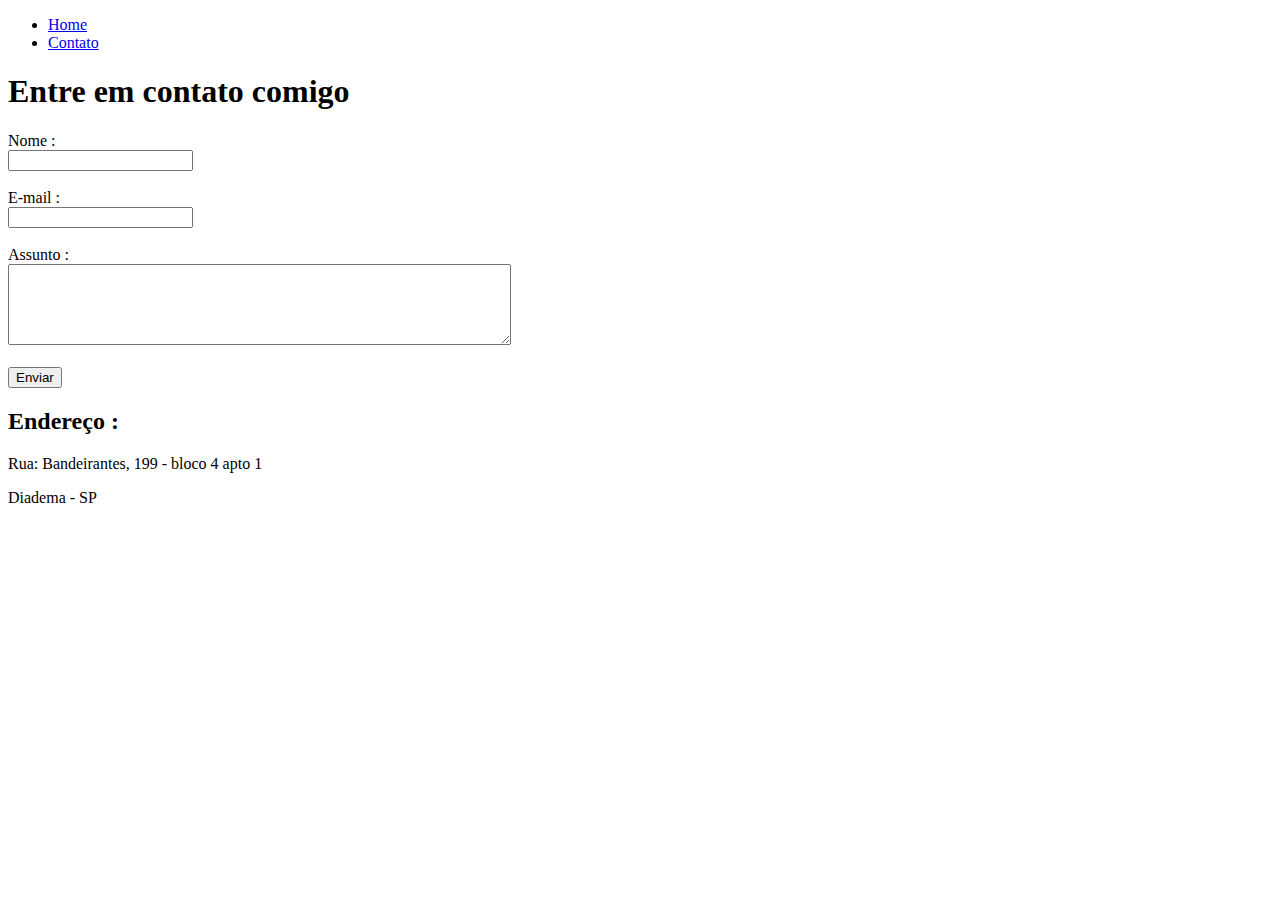
==== contato.html @ 9cf06261 "marcações html" ====
<!DOCTYPE html>
<html lang="pt-br">
<head>
    <meta charset="UTF-8">
    <meta http-equiv="X-UA-Compatible" content="IE=edge">
    <meta name="viewport" content="width=device-width, initial-scale=1.0">
    <title>contato</title>
</head>
<body>

    <ul>
        <li>
            <a href="index.html">Home</a>
        </li>
        <li>
            <a href="contato.html">Contato</a>
        </li>
    </ul>

    <h1>Entre em contato comigo</h1>

    <form >
        <label for="nome">Nome :</label><br>
        <input type="text" id ="nome">
        <br>
        <br>
        <label for="email">E-mail :</label><br>
        <input type="email" id = "email">
        <br>
        <br>
        <label for="assunto">Assunto :</label><br>
        <textarea name="assunto" id="assunto" cols="60" rows="5"></textarea>
        <br>
        <br>
        <button>Enviar</button>
    </form>

    <h2>Endereço :</h2>
    <p>Rua: Bandeirantes, 199 - bloco 4 apto 1</p>
    <p>Diadema - SP</p>

    <iframe src="https://www.google.com/maps/embed?pb=!1m18!1m12!1m3!1d3653.6382412534754!2d-46.61344898501978!3d-23.68889168461975!2m3!1f0!2f0!3f0!3m2!1i1024!2i768!4f13.1!3m3!1m2!1s0x94ce448b6baa8769%3A0x1b6cba726cf29683!2sR.%20Bandeirantes%2C%20199%20-%20Concei%C3%A7%C3%A3o%2C%20Diadema%20-%20SP%2C%2009912-230!5e0!3m2!1spt-BR!2sbr!4v1612905525842!5m2!1spt-BR!2sbr" width="400" height="250" frameborder="0" style="border:0;" allowfullscreen="" aria-hidden="false" tabindex="0"></iframe>


</body>
</html>
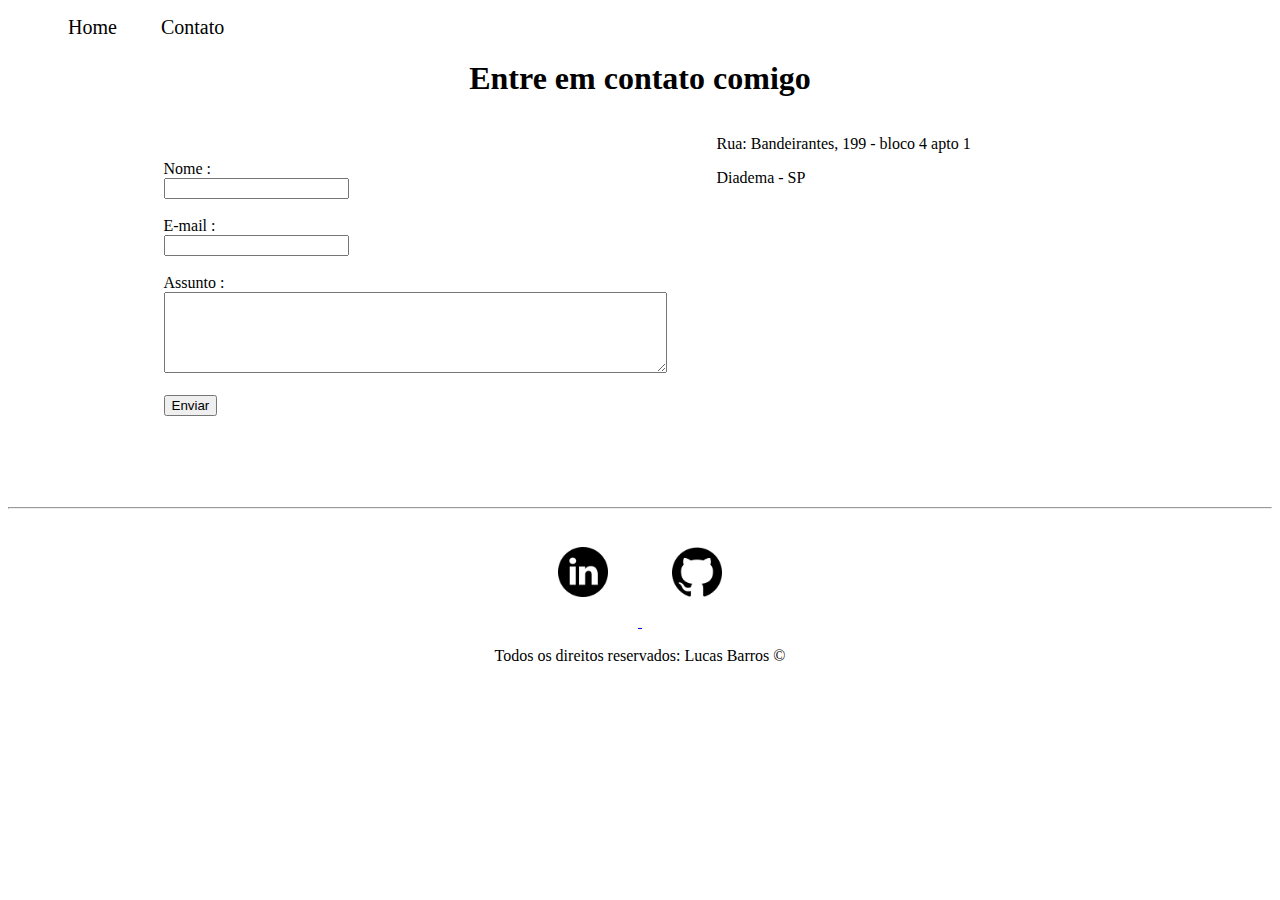
==== commit dae63675: "usando css e html" ====
--- a/contato.html
+++ b/contato.html
@@ -4,11 +4,12 @@
     <meta charset="UTF-8">
     <meta http-equiv="X-UA-Compatible" content="IE=edge">
     <meta name="viewport" content="width=device-width, initial-scale=1.0">
-    <title>contato</title>
+    <title>Contato</title>
+    <link rel="stylesheet" href="assets/css/style.css">
 </head>
 <body>
 
-    <ul>
+    <ul id="menu">
         <li>
             <a href="index.html">Home</a>
         </li>
@@ -17,29 +18,58 @@
         </li>
     </ul>
 
-    <h1>Entre em contato comigo</h1>
+    <h1 class="center">Entre em contato comigo</h1>
 
-    <form >
-        <label for="nome">Nome :</label><br>
-        <input type="text" id ="nome">
-        <br>
-        <br>
-        <label for="email">E-mail :</label><br>
-        <input type="email" id = "email">
-        <br>
-        <br>
-        <label for="assunto">Assunto :</label><br>
-        <textarea name="assunto" id="assunto" cols="60" rows="5"></textarea>
-        <br>
-        <br>
-        <button>Enviar</button>
-    </form>
+    <div class="container mb-50">
+        <div>
+            
+            <form >
+                <label for="nome">Nome :</label><br>
+                <input type="text" id ="nome">
+                <br>
+                <br>
+                <label for="email">E-mail :</label><br>
+                <input type="email" id = "email">
+                <br>
+                <br>
+                <label for="assunto">Assunto :</label><br>
+                <textarea name="assunto" id="assunto" cols="60" rows="5"></textarea>
+                <br>
+                <br>
+                <button>Enviar</button>
+            </form>
+        </div>
 
-    <h2>Endereço :</h2>
-    <p>Rua: Bandeirantes, 199 - bloco 4 apto 1</p>
-    <p>Diadema - SP</p>
+        <div class="ml-50">
+            
+            <p>Rua: Bandeirantes, 199 - bloco 4 apto 1</p>
+            <p>Diadema - SP</p>
+        
+            <iframe src="https://www.google.com/maps/embed?pb=!1m18!1m12!1m3!1d3653.6382412534754!2d-46.61344898501978!3d-23.68889168461975!2m3!1f0!2f0!3f0!3m2!1i1024!2i768!4f13.1!3m3!1m2!1s0x94ce448b6baa8769%3A0x1b6cba726cf29683!2sR.%20Bandeirantes%2C%20199%20-%20Concei%C3%A7%C3%A3o%2C%20Diadema%20-%20SP%2C%2009912-230!5e0!3m2!1spt-BR!2sbr!4v1612905525842!5m2!1spt-BR!2sbr" width="400" height="250" frameborder="0" style="border:0;" allowfullscreen="" aria-hidden="false" tabindex="0"></iframe>
+        </div>
 
-    <iframe src="https://www.google.com/maps/embed?pb=!1m18!1m12!1m3!1d3653.6382412534754!2d-46.61344898501978!3d-23.68889168461975!2m3!1f0!2f0!3f0!3m2!1i1024!2i768!4f13.1!3m3!1m2!1s0x94ce448b6baa8769%3A0x1b6cba726cf29683!2sR.%20Bandeirantes%2C%20199%20-%20Concei%C3%A7%C3%A3o%2C%20Diadema%20-%20SP%2C%2009912-230!5e0!3m2!1spt-BR!2sbr!4v1612905525842!5m2!1spt-BR!2sbr" width="400" height="250" frameborder="0" style="border:0;" allowfullscreen="" aria-hidden="false" tabindex="0"></iframe>
+    </div>
+
+    <hr>
+    <footer class="center">
+
+        <div class="container">
+
+        </div>
+        <a href="https://www.linkedin.com/in/lucasansbarros/" target="_blank"> 
+            <img class="tm-social p-30" src="assets/img/linkedin.png" alt="Logo do linkedin">
+        </a>
+        <a href="https://github.com/LucasAnseloni" target="_blank">
+            <img class="tm-social p-30" src="assets/img/github.png" alt="Logo do github">
+        </a>
+       
+
+
+        <p>
+            Todos os direitos reservados: Lucas Barros &copy;
+        </p>
+        
+    </footer>
 
 
 </body>
--- a/assets/css/style.css
+++ b/assets/css/style.css
@@ -0,0 +1,57 @@
+/*Estilos da página index.html*/
+
+.center{
+    text-align: center;
+}
+
+.justify{
+    text-align: justify;
+}
+
+.container{
+    display: flex;
+    flex-flow: row;
+    justify-content: center;
+    align-items: center;
+}
+
+#menu li{
+    display: inline;
+    padding: 20px;
+    
+}
+
+#menu li a{
+    text-decoration: none;
+    color: black;
+    font-size: 20px;
+}
+
+#menu li a:hover{
+    color: #535c68;
+}
+
+.p-30{
+    padding: 30px;
+}
+
+.br-50{
+    border-radius: 50%;
+}
+
+.wh-300{
+    width: 300px;
+    height: 300px;
+}
+.tm-social{
+    width: 50px;
+    height: 50px;
+}
+.mb-50{
+    margin-bottom: 50px;
+}
+/* Estilos da página contato.html*/
+
+.ml-50{
+    margin-left: 50px;
+}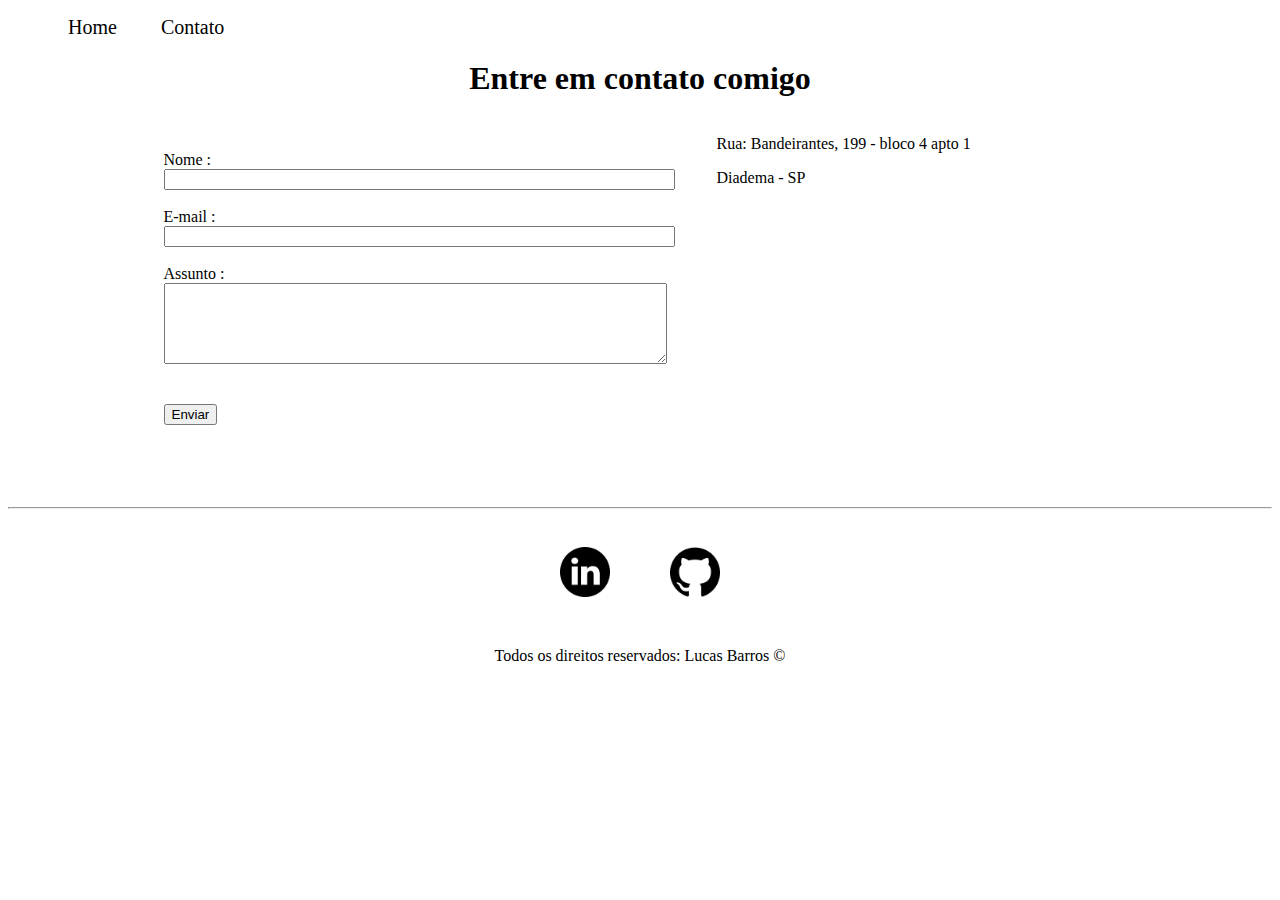
==== commit 6a29fbcd: "javascript DOM, enventos e funções" ====
--- a/contato.html
+++ b/contato.html
@@ -1,5 +1,6 @@
 <!DOCTYPE html>
 <html lang="pt-br">
+
 <head>
     <meta charset="UTF-8">
     <meta http-equiv="X-UA-Compatible" content="IE=edge">
@@ -7,6 +8,7 @@
     <title>Contato</title>
     <link rel="stylesheet" href="assets/css/style.css">
 </head>
+
 <body>
 
     <ul id="menu">
@@ -22,30 +24,34 @@
 
     <div class="container mb-50">
         <div>
-            
-            <form >
+
+            <form>
                 <label for="nome">Nome :</label><br>
-                <input type="text" id ="nome">
+                <input type="text" id="nome" onkeyup='validaNome()'>
+                <div id='txtNome'></div>
+                <br>
+                <label for="email">E-mail :</label><br>
+                <input type="email" id="email" onkeyup='validaEmail()'>
+                <div id='txtEmail'></div>
+                <br>
+                <label for="assunto">Assunto :</label><br>
+                <textarea name="assunto" id="assunto" cols="60" rows="5"  onkeyup='validaAssunto()'></textarea>
+                <div id='txtAssunto'></div>
                 <br>
                 <br>
-                <label for="email">E-mail :</label><br>
-                <input type="email" id = "email">
-                <br>
-                <br>
-                <label for="assunto">Assunto :</label><br>
-                <textarea name="assunto" id="assunto" cols="60" rows="5"></textarea>
-                <br>
-                <br>
-                <button>Enviar</button>
+                <button onclick="enviar()">Enviar</button>
             </form>
         </div>
 
         <div class="ml-50">
-            
+
             <p>Rua: Bandeirantes, 199 - bloco 4 apto 1</p>
             <p>Diadema - SP</p>
-        
-            <iframe src="https://www.google.com/maps/embed?pb=!1m18!1m12!1m3!1d3653.6382412534754!2d-46.61344898501978!3d-23.68889168461975!2m3!1f0!2f0!3f0!3m2!1i1024!2i768!4f13.1!3m3!1m2!1s0x94ce448b6baa8769%3A0x1b6cba726cf29683!2sR.%20Bandeirantes%2C%20199%20-%20Concei%C3%A7%C3%A3o%2C%20Diadema%20-%20SP%2C%2009912-230!5e0!3m2!1spt-BR!2sbr!4v1612905525842!5m2!1spt-BR!2sbr" width="400" height="250" frameborder="0" style="border:0;" allowfullscreen="" aria-hidden="false" tabindex="0"></iframe>
+
+            <iframe
+                src="https://www.google.com/maps/embed?pb=!1m18!1m12!1m3!1d3653.6382412534754!2d-46.61344898501978!3d-23.68889168461975!2m3!1f0!2f0!3f0!3m2!1i1024!2i768!4f13.1!3m3!1m2!1s0x94ce448b6baa8769%3A0x1b6cba726cf29683!2sR.%20Bandeirantes%2C%20199%20-%20Concei%C3%A7%C3%A3o%2C%20Diadema%20-%20SP%2C%2009912-230!5e0!3m2!1spt-BR!2sbr!4v1612905525842!5m2!1spt-BR!2sbr"
+                width="400" height="250" frameborder="0" style="border:0;" allowfullscreen="" aria-hidden="false"
+                tabindex="0" onmousemove="mapaZoom()" onmouseout="mapaNormal()" id="mapa"></iframe>
         </div>
 
     </div>
@@ -55,22 +61,27 @@
 
         <div class="container">
 
+
+            <a href="https://www.linkedin.com/in/lucasansbarros/" target="_blank">
+                <img class="tm-social p-30" src="assets/img/linkedin.png" alt="Logo do linkedin">
+            </a>
+            <a href="https://github.com/LucasAnseloni" target="_blank">
+                <img class="tm-social p-30" src="assets/img/github.png" alt="Logo do github">
+            </a>
+
         </div>
-        <a href="https://www.linkedin.com/in/lucasansbarros/" target="_blank"> 
-            <img class="tm-social p-30" src="assets/img/linkedin.png" alt="Logo do linkedin">
-        </a>
-        <a href="https://github.com/LucasAnseloni" target="_blank">
-            <img class="tm-social p-30" src="assets/img/github.png" alt="Logo do github">
-        </a>
-       
 
 
         <p>
             Todos os direitos reservados: Lucas Barros &copy;
         </p>
-        
+
+
+
     </footer>
 
+            <script src="assets/js/script.js"></script> 
 
 </body>
+
 </html>